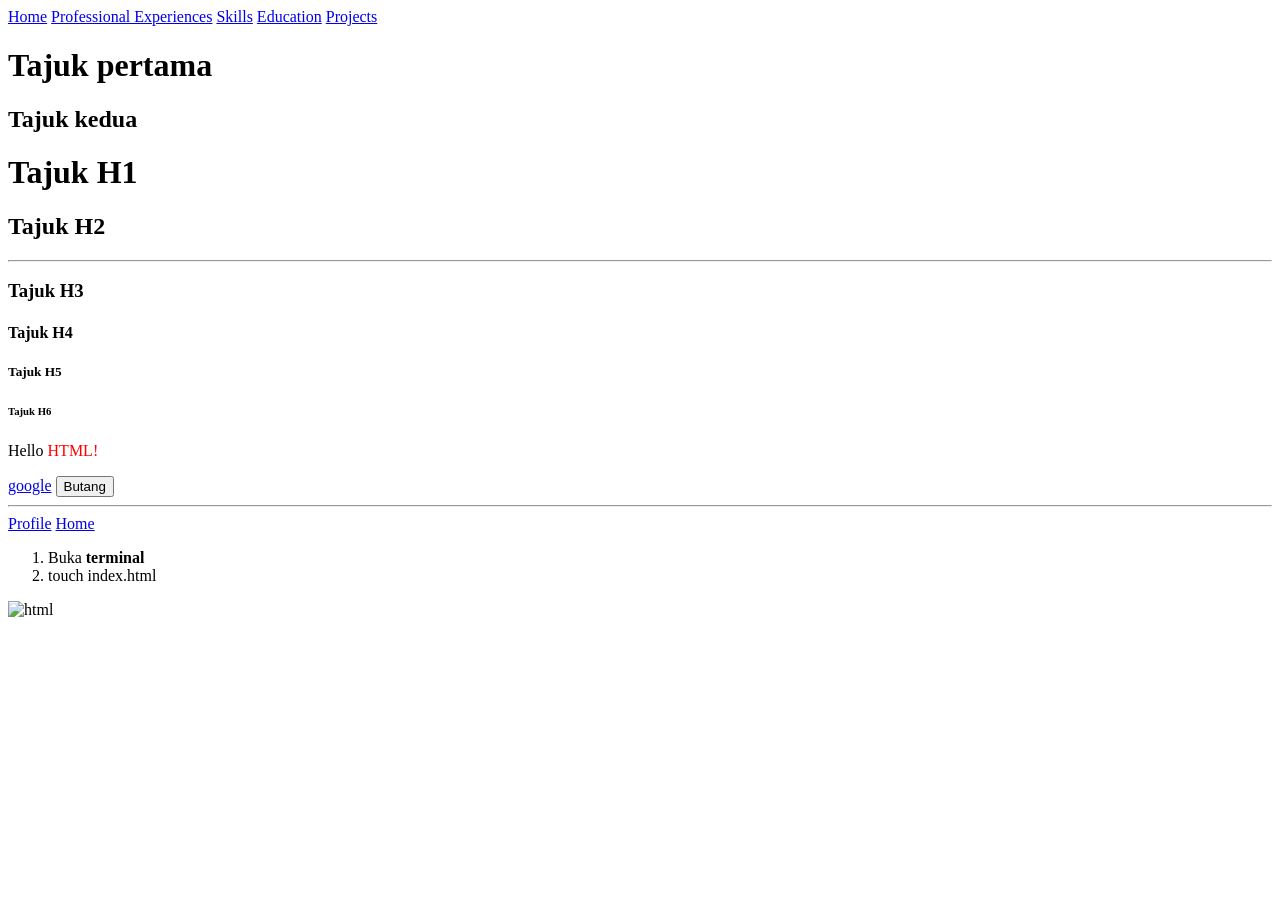
==== index.html @ 5e3dc2d6 "first commit" ====
<!DOCTYPE html>
<html>
<head>
    <title>Page pertama saya</title>
</head>

<body>
    <div>
        <a href="./home.html">Home</a>
        <a href="./professionalexperiences.html">Professional Experiences</a>
        <a href="./skills.html">Skills</a>
        <a href="./education.html">Education</a>
        <a href="./projects.html">Projects</a>
    </div>
    <h1>Tajuk pertama</h1>
    <h2>Tajuk kedua</h2>
    <div>
        <h1>Tajuk H1</h1>
        <h2>Tajuk H2</h2>
        <hr />
        <h3>Tajuk H3</h3>
        <h4>Tajuk H4</h4>
        <h5>Tajuk H5</h5>
        <h6>Tajuk H6</h6>
        <p>Hello <span style="color:red ">HTML!</span></p>
        <a href="https://www.google.co.jp/">google</a>
        <button>Butang</button>
    </div>
    <hr />
    <!-- command + /? -->
    <div>
        <a href="./index.html">Profile</a>
        <a href="./home.html">Home</a>
    </div>
    <div>
        <ol>
            <li>Buka <strong>terminal</strong></li>
            <li>touch index.html</li>
        </ol>
        <img src="https://th.bing.com/th/id/OIP.PQqFbGpN_EToMA3CHp2XVQHaEK?pid=ImgDet&rs=1" alt="html">
    </div>

</body>
</html>
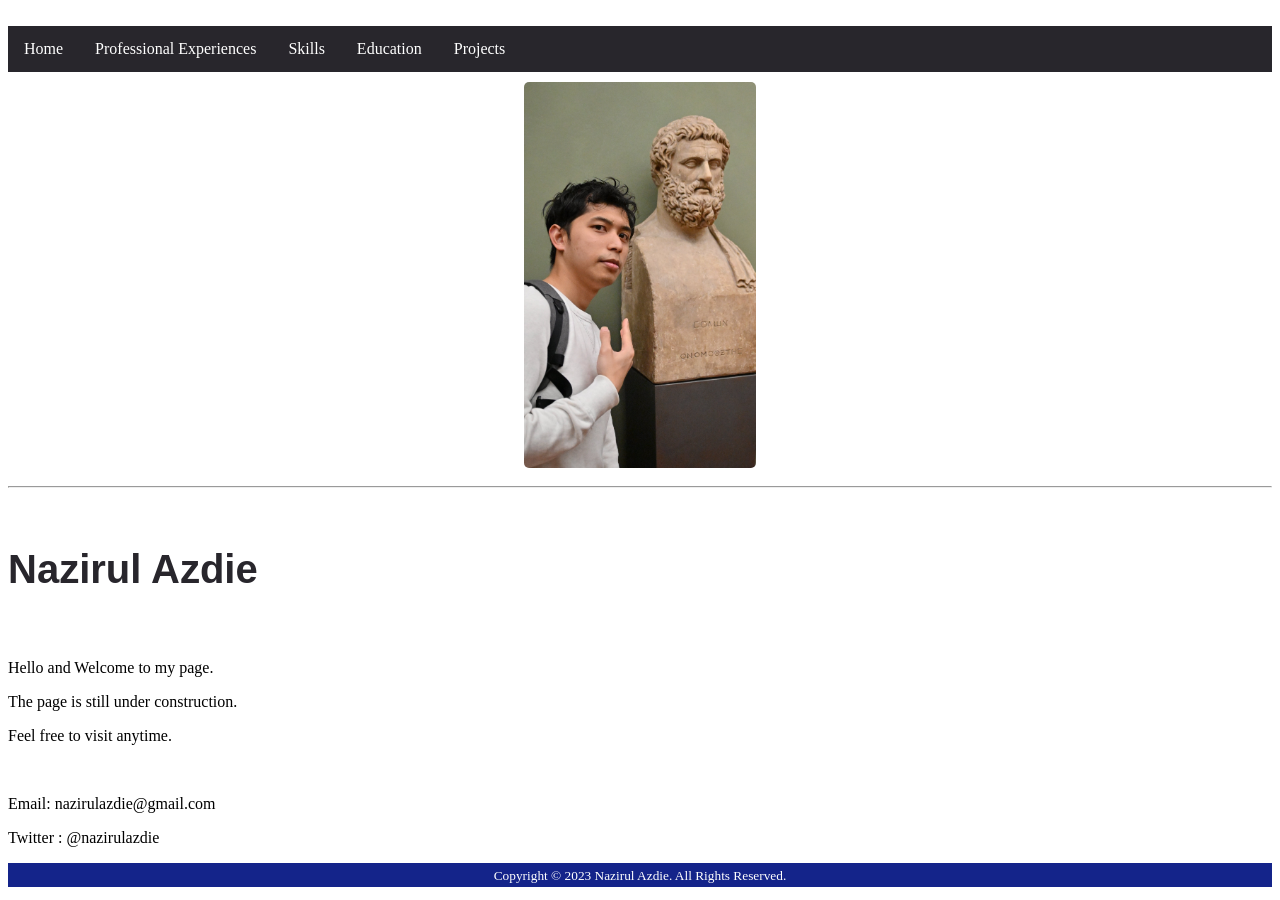
==== commit dc6c5948: "add index file" ====
--- a/index.html
+++ b/index.html
@@ -1,44 +1,62 @@
 <!DOCTYPE html>
 <html>
 <head>
-    <title>Page pertama saya</title>
+    <meta charset="UTF-8">
+    <meta name="viewport" content="width=device-width, initial scale=1.0">
+    <meta name="description" content="Resume">
+    <meta name="keywords" content="HTML, CSS">
+    <meta name="author" content="Nazirul Azdie">
+    <title>Homepage</title>
+    <link rel="stylesheet" href="./css/index.css">
 </head>
 
 <body>
-    <div>
-        <a href="./home.html">Home</a>
-        <a href="./professionalexperiences.html">Professional Experiences</a>
-        <a href="./skills.html">Skills</a>
-        <a href="./education.html">Education</a>
-        <a href="./projects.html">Projects</a>
-    </div>
-    <h1>Tajuk pertama</h1>
-    <h2>Tajuk kedua</h2>
-    <div>
-        <h1>Tajuk H1</h1>
-        <h2>Tajuk H2</h2>
-        <hr />
-        <h3>Tajuk H3</h3>
-        <h4>Tajuk H4</h4>
-        <h5>Tajuk H5</h5>
-        <h6>Tajuk H6</h6>
-        <p>Hello <span style="color:red ">HTML!</span></p>
-        <a href="https://www.google.co.jp/">google</a>
-        <button>Butang</button>
-    </div>
-    <hr />
-    <!-- command + /? -->
-    <div>
-        <a href="./index.html">Profile</a>
-        <a href="./home.html">Home</a>
-    </div>
-    <div>
-        <ol>
-            <li>Buka <strong>terminal</strong></li>
-            <li>touch index.html</li>
-        </ol>
-        <img src="https://th.bing.com/th/id/OIP.PQqFbGpN_EToMA3CHp2XVQHaEK?pid=ImgDet&rs=1" alt="html">
-    </div>
+    <header>
+    <br>
+        <ul>
+            <li><a href="./home.html">Home</a></li>
+            <li><a href="./pages/professionalexperiences.html">Professional Experiences</a></li>
+            <li><a href="./pages/skills.html">Skills</a></li>
+            <li><a href="./pages/education.html">Education</a></li>
+            <li><a href="./pages/projects.html">Projects</a></li>
+        </ul>  
+    </header>
+     
+    <main>
+        <section>
+            <!-- picture -->
+            <img 
+            id="main-pic"
+            class="pictures"
+            src="./source/DSC_5283 edited.jpg"
+            alt="a man with white shirt posing in front of a mennequin" >
+            </section>
+
+        <hr>
+        <br>
+        <section>
+            <!--  nama  -->
+            <h1 class="title">Nazirul Azdie</h1>
+            <!-- description -->
+            <br>
+            <p>Hello and Welcome to my page.</p>
+            <p>The page is still under construction.</p>
+            <p>Feel free to visit anytime. </p>
+        </section>
+        <br>
+
+        <section>
+            <!-- contact -->
+            <p> Email: nazirulazdie@gmail.com</p>
+            <p> Twitter : @nazirulazdie</p>
+        </section>
+    </main>
+
+    <footer>
+        <small>
+            Copyright © 2023 Nazirul Azdie. All Rights Reserved.
+        </small>
+    </footer>
 
 </body>
 </html>
--- a/css/index.css
+++ b/css/index.css
@@ -0,0 +1,154 @@
+*{
+    box-sizing: border-box;
+}
+
+img {
+    position: relative;
+    height: 20%;
+    width: 20%;
+    border-radius: 15px;
+}
+
+#main-pic{
+    display: block;
+    padding: 10px;
+    margin-left: auto;
+    margin-right: auto;
+}
+
+ul{
+    list-style-type: none;
+    margin: 0;
+    padding: 0;
+    overflow: hidden;
+    background-color: #28262C;
+}
+
+li{
+    float: left;
+}
+
+li a{
+    display: block;
+    color: white;
+    text-align: center;
+    padding: 14px 16px;
+    text-decoration: solid;
+}
+
+li a:hover{
+    background-color: #998FC7;
+}
+
+h1{
+    font-family: Arial, Helvetica, sans-serif;
+    font-weight: bold;
+    color: #28262C;
+}
+
+.title{
+    font-family: Arial, Helvetica, sans-serif;
+    font-weight: bold;
+    font-size: 40px ;
+    color: #28262C;
+}
+
+footer{
+    text-align: center;
+    padding: 3px;
+    background-color: #14248A;
+    color: white;
+}
+
+nav{
+    display: grid;
+}
+
+.dimension{
+    background-color: burlywood;
+    box-sizing: border-box;
+    width: 100px;
+    padding: 20px;
+    border: 8px solid red;
+    margin: 20px;
+}
+
+button{
+    all:unset;
+    color: white;
+    width: 200px;
+    padding: 20px 16px;
+    border-radius: 16px;
+    background-color: blue;
+    text-align: center;
+    transition: background-color 1s, left 0.3s ease-in-out;
+
+}
+
+button:hover{
+    left: 100px;
+    background-color: blueviolet;
+}
+
+input{
+    all: unset;
+    border: 1px solid black;
+    padding: 16px;
+    border-radius: 8px;
+    caret-color: red;
+}
+
+input:focus{
+    background-color: burlywood;
+}
+
+.outer{
+    width: 200px;
+    height: 200px;
+    background-color:red;
+    position: relative;
+}
+
+.inner{
+    width: 80px;
+    height: 80px;
+    background-color: burlywood;
+    display: absolute;
+    top: 20px 16px 12px 8px;
+}
+
+/* flex training */
+.container{
+    display: flex;
+    flex-direction: row;
+    flex-wrap: wrap;
+    gap: 10px;
+    align-items: stretch;
+    justify-content: flex-end;
+
+}
+
+.box{
+    width: 100px;
+    height: 100px;
+    flex-grow: 1;
+}
+
+#red{
+    background-color: #f25f2c;
+    min-width: 1000px;
+    height: 400px;
+}
+
+#yellow{
+    background-color: #ffe066;
+    height: 500px;
+
+}
+
+#blue{
+    background-color: #247ba0;
+    height: 600px;
+
+
+}
